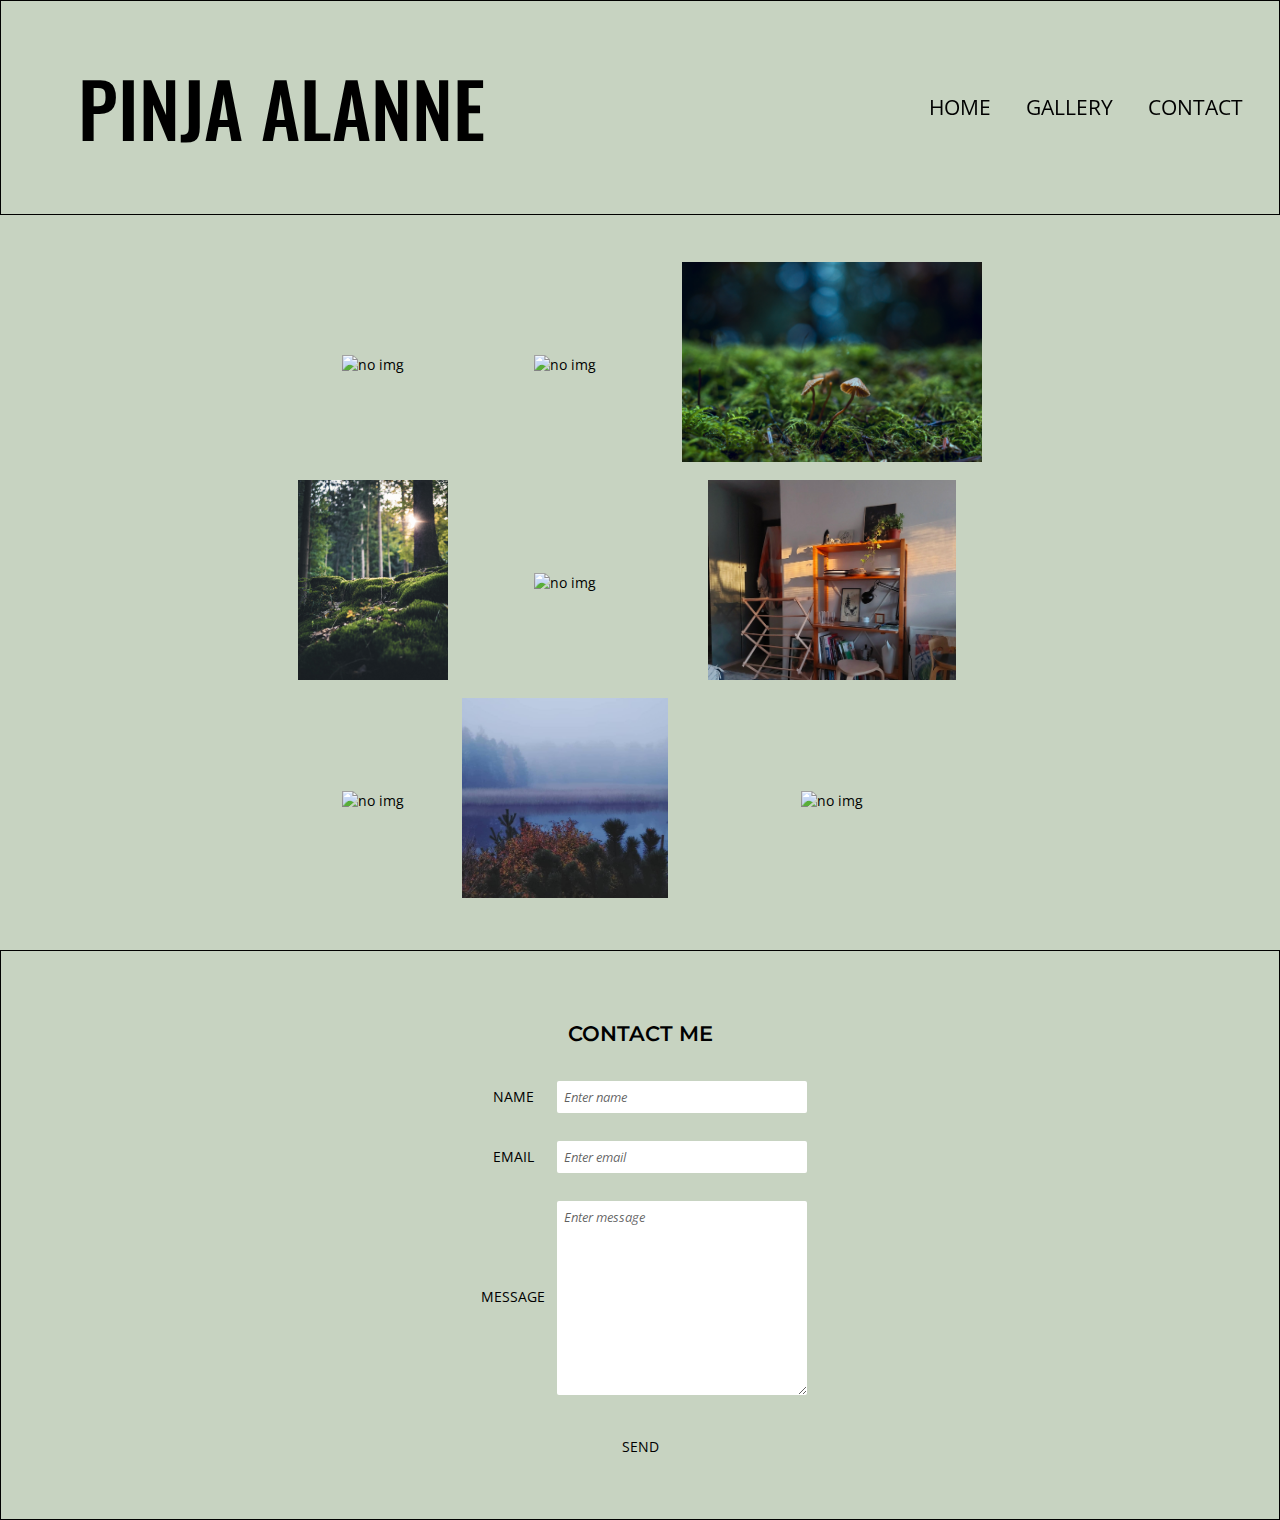
==== gallery.html @ 6ad10a38 "added gallery page" ====
<!DOCTYPE html>
<html lang="en">
  <head>
    <meta charset="UTF-8" />
    <meta name="viewport" content="width=device-width, initial-scale=1.0" />
    <link rel="preconnect" href="https://fonts.googleapis.com" />
    <link rel="preconnect" href="https://fonts.gstatic.com" crossorigin />
    <link
      href="https://fonts.googleapis.com/css2?family=Montserrat:wght@500;600;700&family=Open+Sans:wght@400;500;700&family=Oswald:wght@400;500;600;700&display=swap"
      rel="stylesheet"
    />
    <link
      rel="stylesheet"
      href="https://fonts.googleapis.com/css2?family=Material+Symbols+Outlined:opsz,wght,FILL,GRAD@20..48,100..700,0..1,-50..200"
    />
    <link
      rel="stylesheet"
      href="https://fonts.googleapis.com/css2?family=Material+Symbols+Outlined:opsz,wght,FILL,GRAD@24,400,0,0"
    />
    <link
      rel="stylesheet"
      href="https://fonts.googleapis.com/css2?family=Material+Symbols+Outlined:opsz,wght,FILL,GRAD@20..48,100..700,0..1,-50..200"
    />
    <link
      rel="stylesheet"
      href="https://fonts.googleapis.com/css2?family=Material+Symbols+Outlined:opsz,wght,FILL,GRAD@24,400,0,0"
    />
    <link
      rel="stylesheet"
      href="https://fonts.googleapis.com/css2?family=Material+Symbols+Outlined:opsz,wght,FILL,GRAD@24,400,0,0"
    />
    <link
      rel="stylesheet"
      href="https://fonts.googleapis.com/css2?family=Material+Symbols+Outlined:opsz,wght,FILL,GRAD@24,400,0,0"
    />
    <link rel="stylesheet" href="style.css" />
    <title>Portfolio</title>
  </head>
  <body>
    <header>
      <div id="logo">
        <h1>Pinja Alanne</h1>
      </div>
      <nav>
        <button class="mobile">
          <span class="material-symbols-outlined"> menu </span>
        </button>
        <ul>
          <li class="listitem"><a href="index.html">Home</a></li>
          <li class="listitem"><a href="gallery.html">Gallery</a></li>
          <li class="listitem"><a href="#contactme">Contact</a></li>
        </ul>
      </nav>
    </header>
    <main>
      <div class="gridcontainer">
        <div class="item one">
          <img class="gridimg" src="1.jpg" alt="no img" />
        </div>
        <div class="item two">
          <img class="gridimg" src="2.jpg" alt="no img" />
        </div>
        <div class="item three">
          <img class="gridimg" src="3.jpg" alt="no img" />
        </div>
        <div class="item four">
          <img class="gridimg" src="5.jpg" alt="no img" />
        </div>
        <div class="item five">
          <img class="gridimg" src="4.jpg" alt="no img" />
        </div>
        <div class="item six">
          <img class="gridimg" src="6.jpg" alt="no img" />
        </div>
        <div class="item seven">
          <img class="gridimg" src="7.jpg" alt="no img" />
        </div>
        <div class="item eight">
          <img class="gridimg" src="8.jpg" alt="no img" />
        </div>
        <div class="item nine">
          <img class="gridimg" src="9.jpg" alt="no img" />
        </div>
      </div>
    </main>
    <footer>
      <form id="contactme">
        <h2>Contact me</h2>
        <div>
          <label for="name">Name</label>
          <input type="text" id="name" placeholder="Enter name" />
        </div>
        <div>
          <label for="email">Email</label>
          <input type="text" for="email" placeholder="Enter email" />
        </div>
        <div>
          <label for="message">Message</label>
          <textarea
            id="message"
            rows="10"
            cols="20"
            placeholder="Enter message"
          ></textarea>
        </div>
        <div>
          <button id="send" class="btn">Send</button>
        </div>
      </form>
      <button class="btn" id="backTop">
        <span class="material-symbols-outlined"> north </span>
      </button>
    </footer>
    <script src="main.js"></script>
  </body>
</html>
---- style.css ----
* {
    margin: 0;
    padding: 0;
    box-sizing: border-box;
    -webkit-font-smoothing: antialiased;
    -moz-osx-font-smoothing: grayscale;
}

html {
    scroll-behavior: smooth;
    font-size: 14px;
}

body {
    background-color: #c7d3c1;
    color: #000000;
    font-family: 'Open Sans', sans-serif;
    text-align: center;
}

header {
    display: flex;
    position: sticky;
    top: 0;
    justify-content: space-between;
    align-items: center;
    border: 0.5px solid;
}

footer {
    display: flex;
    justify-content: center;
    align-items: center;
    border: 0.5px solid;
}

.bg,
.bg a {
    background-color: black;
    color: #c7d3c1;
}

.bg p {
    color: #c7d3c1;
}

footer,
header {
     padding: 1.5rem 1.5rem;
}

section {
    scroll-margin-top: 170px;
    border: 0.5px solid;
    padding: 4rem;
}

h1 {
    font-size: 75px;
    font-family: 'Oswald', sans-serif;
    font-weight: 500;
    text-transform: uppercase;
    margin-left: 4rem;
}

h2 {
    margin: 0.5rem 0 1.5rem;
    font-family: 'Montserrat', sans-serif;
    font-weight: 600;
    text-transform: uppercase;
}

h3 {
    margin: 1rem 0 1.5rem;
    font-family: 'Montserrat', sans-serif;
    font-weight: 500;
    text-transform: uppercase;
}

p {
    margin: 0.5rem 0;
}
 
header li {
    display: inline-block;
}

ul li {
    font-size: 1.5rem;
    padding: 5rem 1rem;
    margin: 0.1rem 0.1rem;
    text-transform: uppercase;
}

ul li a {
    text-decoration: none;
    color: black;
    display: block;
}

ul li a:hover {
    text-decoration: underline;
    text-underline-offset: 0.5em;
}

a {
    text-decoration: none;
    color: black;
}

a:hover {
    text-decoration: underline;
    text-underline-offset: 0.5em;
}

.projects {
    display: flex;
    justify-content: center;
    align-items: center;
    flex-wrap: wrap;
}

.project {
    border: 0.1px solid;
    width: 400px;
    height: auto;
    padding: 1.5rem;
    margin: 1rem;
}

.skills {
    display: flex;
    justify-content: center;
    align-items: center;
    flex-wrap: wrap;
}

.skill {
    height: 150px;
    width: 200px;
    padding: 2rem;
    margin: 2rem;
    border: 0.5px solid;
}

.material-symbols-outlined {
    font-size: 40px;
}

progress {
    background-color: black;
    color: white;
}

progress::-webkit-progress-bar {
    background-color: white;
} 

progress::-webkit-progress-value {
    background-color: #c7d3c1;
    box-shadow: 1px 1px 5px 3px rgba(36, 35, 35, 0.8);
}

form {
    padding: 3rem 5rem 1rem;
}

input, 
label,
textarea {
    display: inline-block;
    margin: 1rem 0;
}

::placeholder {
    font-style: italic;
    color: rgba(0, 0, 0, 0.623);
}

textarea {
    vertical-align: middle;
}

input,
textarea {
    padding: 0.5rem;
    width: 250px;
    font-family: 'Open Sans', sans-serif;
    border-radius: 2px;
    border: none;
}

label {
    text-transform: uppercase;
    width: 80px;
}

.projectimg {
    height: 200px;
    width: auto;
}

.btn {
    border: none;
    box-shadow: none;
    padding: 0.7rem 0.7rem;
    background-color: #c7d3c1;
    color: black;
    font-family: inherit;
    font-size: inherit;
    text-transform: uppercase;
}

.btn:hover {
    background-color: #c7d3c1d8;
    text-decoration: underline;
    text-underline-offset: 0.5em;
    cursor: pointer;
}

#send {
    padding: 1rem 2rem;
    margin: 1rem 0;
}

#backTop {
    position: fixed;
    bottom: 2rem;
    right: 2rem;
    display: none;
    cursor: pointer;
}

.mobile {
    display: none;
    background-color: transparent;
    box-shadow: none;
    border: none; 
    color: #c7d3c1;
    cursor: pointer;
}

/*  styling the gallery */

.gridcontainer {
    display: grid;
    justify-content: center;
    align-items: center;
    max-width: 500px;
    grid-template-columns: repeat(3, 1fr);
    grid-template-rows: repeat(3, 1fr);
    grid-gap: 1rem;
    padding: 0.4rem;
    margin: 3rem auto;
}

.gridimg {
    max-height: 200px;
    width: auto;
    object-fit: cover;
}

.one {
    grid-column: 1 / span 1;
    grid-row: 1;
}

.two {
    grid-column: 2 / span 1;
    grid-row: 1;
}

.three {
    grid-column: 3/ span 1;
    grid-row: 1;
}

.four {
    grid-column: 1 / span 1;
    grid-row: 2;
}

.five {
    grid-column: 2 / span 1;
    grid-row: 2;
}

.six {
    grid-column: 3 / span 1;
    grid-row: 3;
}

.seven {
    grid-column: 1 / span 1;
    grid-row: 3;
}

.eight {
    grid-column: 3 / span 1;
    grid-row: 2;
}

.nine {
    grid-column: 2 / span 1;
    grid-row: 3;
}

@media (max-width:1200px) {
    body {
        background-color: black;
        color:#c7d3c1;
    }
    nav ul {
        display: none;
    }
    .mobile {
        display: block;
    }
    .btn {
        padding: 0.5rem 0.5rem;
        font-size: 0.85rem;
    }
    ul.responsive {
        display: block;
        background-color: black;
        color: #c7d3c1;
        position: absolute;
        margin: 1.5rem 0;
        border-radius: 10px;
        left: 0;
        top: 130px;
        width: 100%;
    }
    ul.responsive li {
        display: block;
        margin: 1rem;
        padding: 2rem;
    }
    ul.responsive li a {
        color: #c7d3c1;
    }
    ul.responsive li a:hover {
        background-color: black;
        color: #c7d3c1;
        border-radius: 5px;
    }
}
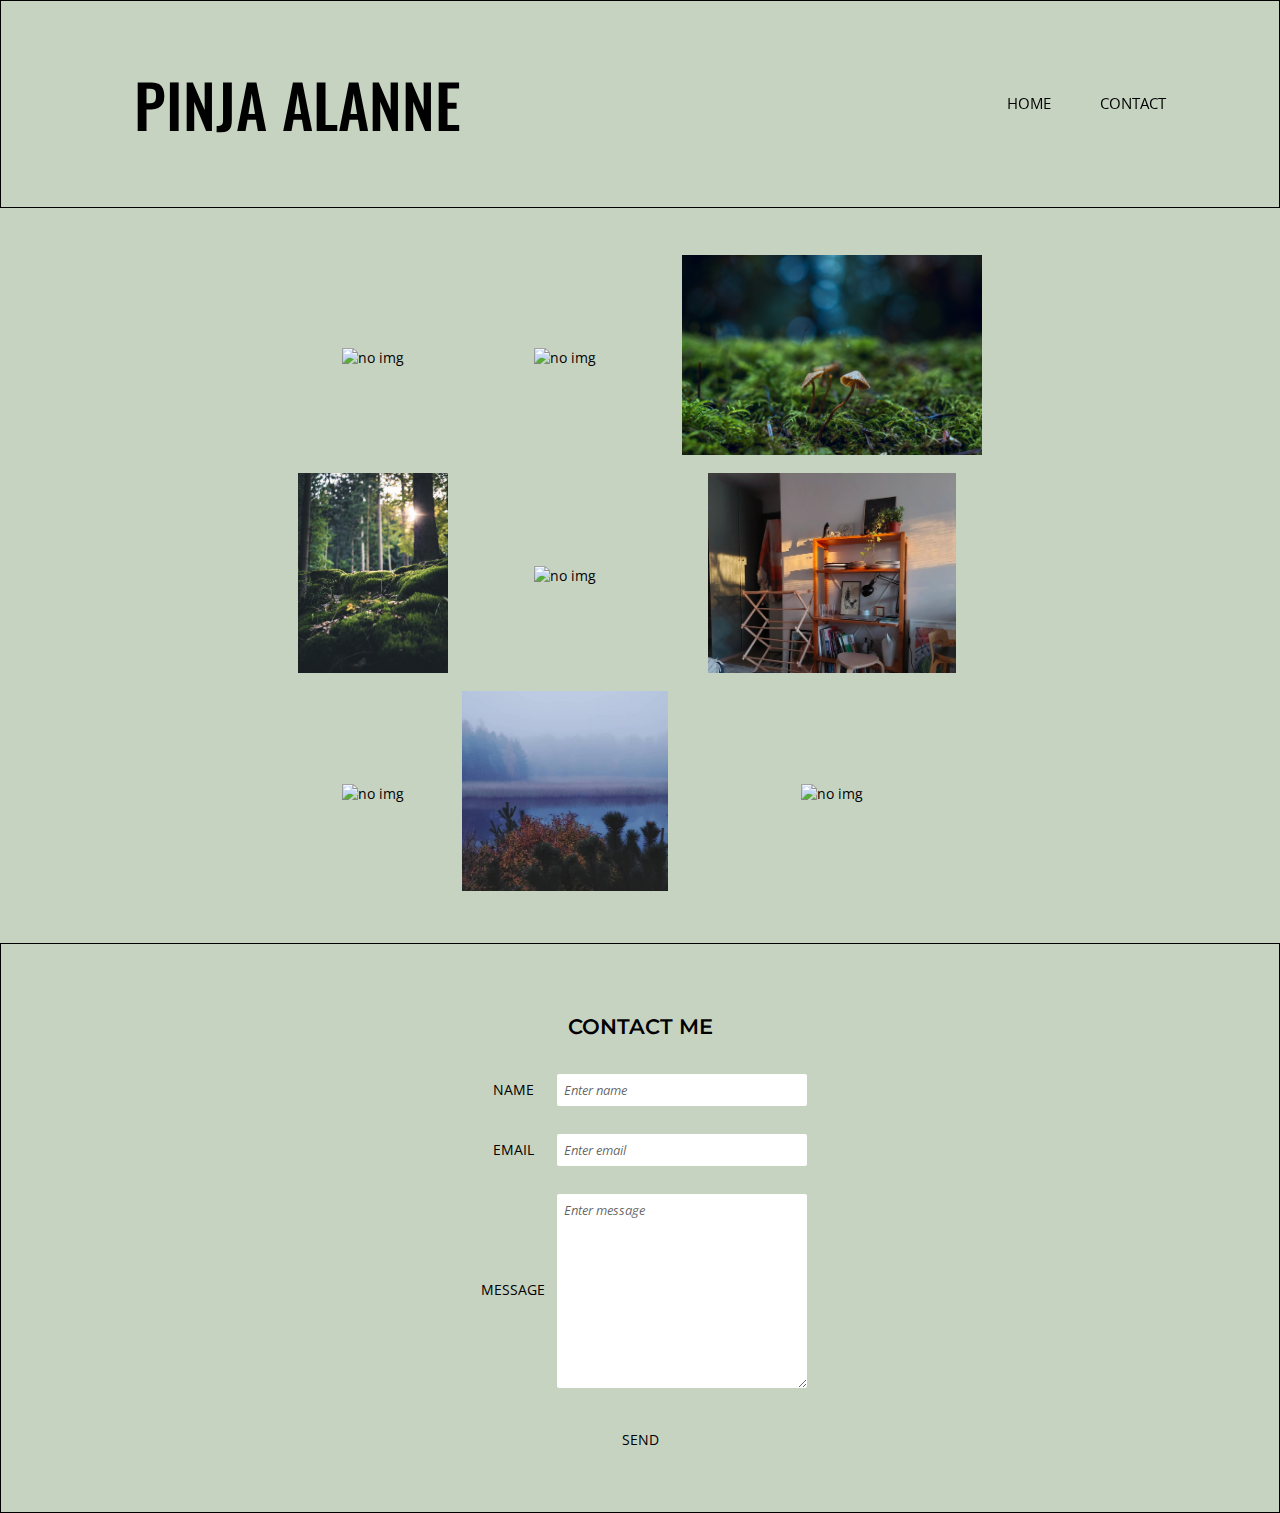
==== commit f7e212c1: "updated styling" ====
--- a/gallery.html
+++ b/gallery.html
@@ -47,7 +47,6 @@
         </button>
         <ul>
           <li class="listitem"><a href="index.html">Home</a></li>
-          <li class="listitem"><a href="gallery.html">Gallery</a></li>
           <li class="listitem"><a href="#contactme">Contact</a></li>
         </ul>
       </nav>
--- a/style.css
+++ b/style.css
@@ -24,15 +24,89 @@
     top: 0;
     justify-content: space-between;
     align-items: center;
-    border: 0.5px solid;
 }
 
 footer {
     display: flex;
     justify-content: center;
     align-items: center;
+}
+
+footer,
+header {
+    padding: 1.5rem 1.5rem;
+    border: 0.2px solid;
+}
+
+section {
+    scroll-margin-top: 170px;
     border: 0.5px solid;
-}
+    padding: 4rem;
+}
+
+h1 {
+    font-size: 60px;
+    font-family: 'Oswald', sans-serif;
+    font-weight: 500;
+    text-transform: uppercase;
+    margin-left: 8rem;
+}
+
+h2 {
+    margin: 0.5rem 0 1.5rem;
+    font-family: 'Montserrat', sans-serif;
+    font-weight: 600;
+    text-transform: uppercase;
+}
+
+h3 {
+    margin: 1rem 0 1.5rem;
+    font-family: 'Montserrat', sans-serif;
+    font-weight: 500;
+    text-transform: uppercase;
+}
+
+p {
+    margin: 0.5rem 0;
+}
+
+nav {
+    margin-right: 5rem;
+}
+
+header li {
+    display: inline-block;
+}
+
+ul li {
+    font-size: 1.1rem;
+    padding: 5rem 1.5rem;
+    margin: 0.1rem 0.1rem;
+    text-transform: uppercase;
+}
+
+ul li a {
+    text-decoration: none;
+    color: black;
+    display: block;
+}
+
+ul li a:hover {
+    text-decoration: underline;
+    text-underline-offset: 0.5em;
+}
+
+a {
+    text-decoration: none;
+    color: black;
+}
+
+a:hover {
+    text-decoration: underline;
+    text-underline-offset: 0.5em;
+}
+
+/* Styling the changing header and body */
 
 .bg,
 .bg a {
@@ -44,74 +118,7 @@
     color: #c7d3c1;
 }
 
-footer,
-header {
-     padding: 1.5rem 1.5rem;
-}
-
-section {
-    scroll-margin-top: 170px;
-    border: 0.5px solid;
-    padding: 4rem;
-}
-
-h1 {
-    font-size: 75px;
-    font-family: 'Oswald', sans-serif;
-    font-weight: 500;
-    text-transform: uppercase;
-    margin-left: 4rem;
-}
-
-h2 {
-    margin: 0.5rem 0 1.5rem;
-    font-family: 'Montserrat', sans-serif;
-    font-weight: 600;
-    text-transform: uppercase;
-}
-
-h3 {
-    margin: 1rem 0 1.5rem;
-    font-family: 'Montserrat', sans-serif;
-    font-weight: 500;
-    text-transform: uppercase;
-}
-
-p {
-    margin: 0.5rem 0;
-}
- 
-header li {
-    display: inline-block;
-}
-
-ul li {
-    font-size: 1.5rem;
-    padding: 5rem 1rem;
-    margin: 0.1rem 0.1rem;
-    text-transform: uppercase;
-}
-
-ul li a {
-    text-decoration: none;
-    color: black;
-    display: block;
-}
-
-ul li a:hover {
-    text-decoration: underline;
-    text-underline-offset: 0.5em;
-}
-
-a {
-    text-decoration: none;
-    color: black;
-}
-
-a:hover {
-    text-decoration: underline;
-    text-underline-offset: 0.5em;
-}
+/* Styling projects section */
 
 .projects {
     display: flex;
@@ -128,6 +135,13 @@
     margin: 1rem;
 }
 
+.projectimg {
+    height: 200px;
+    width: auto;
+}
+
+/* Styling skills section */
+
 .skills {
     display: flex;
     justify-content: center;
@@ -160,6 +174,8 @@
     background-color: #c7d3c1;
     box-shadow: 1px 1px 5px 3px rgba(36, 35, 35, 0.8);
 }
+
+/* Styling the contact form */
 
 form {
     padding: 3rem 5rem 1rem;
@@ -195,10 +211,7 @@
     width: 80px;
 }
 
-.projectimg {
-    height: 200px;
-    width: auto;
-}
+/* Styling buttons */
 
 .btn {
     border: none;
@@ -240,14 +253,14 @@
     cursor: pointer;
 }
 
-/*  styling the gallery */
+/*  Styling the gallery */
 
 .gridcontainer {
     display: grid;
     justify-content: center;
     align-items: center;
     max-width: 500px;
-    grid-template-columns: repeat(3, 1fr);
+    grid-template-columns: repeat(auto-fill, 1fr);
     grid-template-rows: repeat(3, 1fr);
     grid-gap: 1rem;
     padding: 0.4rem;
@@ -304,6 +317,8 @@
     grid-column: 2 / span 1;
     grid-row: 3;
 }
+
+/* Styling mobile responsive page */
 
 @media (max-width:1200px) {
     body {
